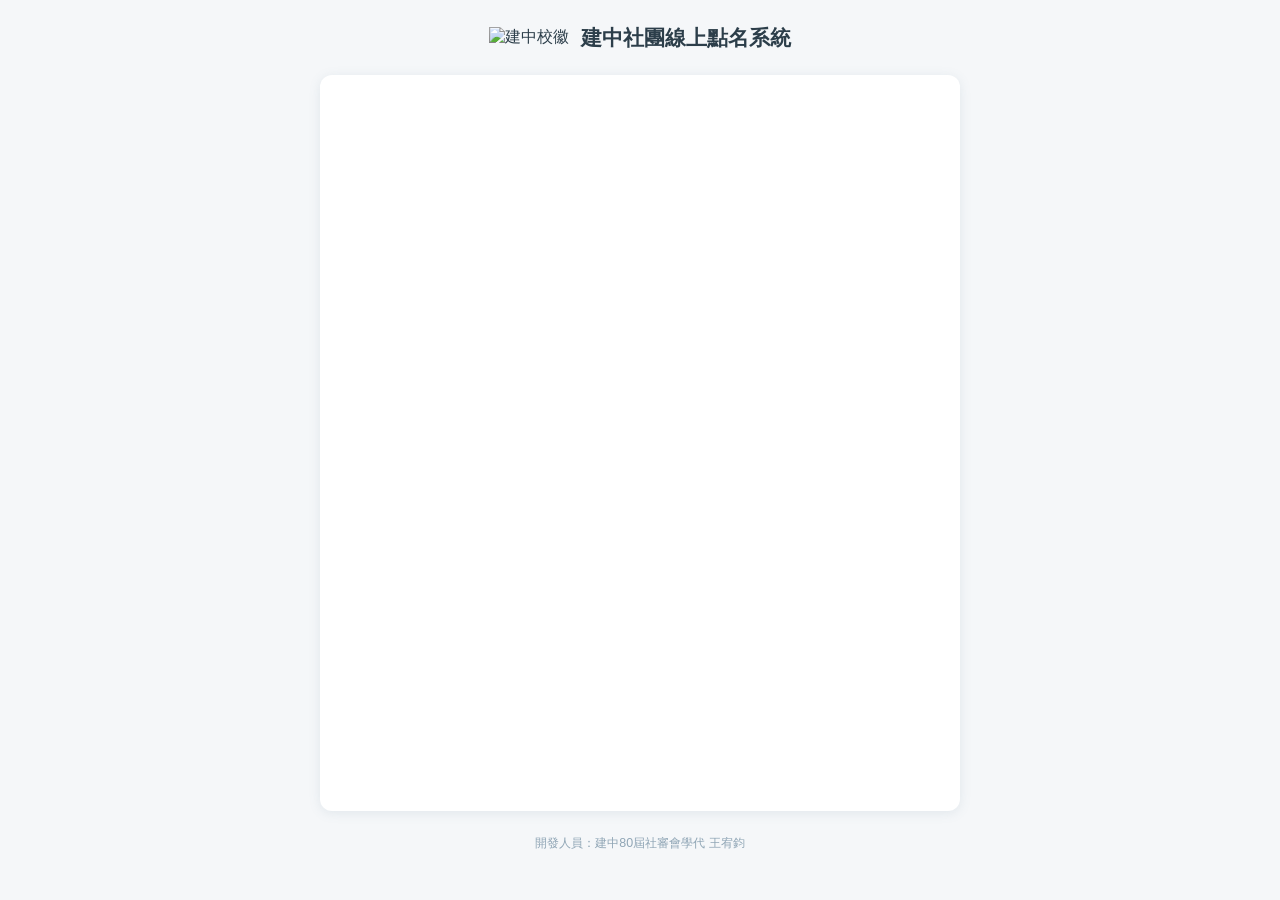
==== public/index.html @ 9423d587 "Fix HTML encoding issues in index.html" ====
<!DOCTYPE html>
<html lang="zh-TW">

<!-- 
沒事拜託不要亂玩我程式，你要玩我可以開一個全新的系統給你玩拜託不要搞算我求你
我真的用了很久拜託別玩，會造成學校和我很大的麻煩。

建中80屆學生社團審議委員會班聯會學生代表王宥鈞
電子郵件: dontplaymyrollcallsystemplease@duck.com
-->

<head>

  <!-- 網頁建置、預覽 -->
  <meta charset="UTF-8">
  <meta name="viewport" content="width=device-width, initial-scale=1.0">
  <title>建中社團線上點名系統</title>
  <link rel="icon" href="https://raw.githubusercontent.com/ckclubrollcall/-/refs/heads/main/images/%E7%A4%BE.png">
  <meta property="og:title" content="建中社團線上點名系統">
  <meta property="og:description" content="請使用@gl.ck.tp.edu.tw帳號填寫">
  <meta property="og:image"
    content="https://raw.githubusercontent.com/ckclubrollcall/-/refs/heads/main/images/%E9%A0%90%E8%A6%BD.png">
  <meta property="og:type" content="website">
  <meta http-equiv="Content-Security-Policy" content="default-src 'self';
    script-src 'self' 'unsafe-inline' https://accounts.google.com https://apis.google.com;
    style-src 'self' 'unsafe-inline';
    img-src 'self' https://raw.githubusercontent.com https://*.googleusercontent.com data:;
    connect-src https://script.google.com https://accounts.google.com https://script.googleusercontent.com/;
    frame-src https://accounts.google.com;">
  
  
    <!-- CSS -->
  <link rel="stylesheet" href="style.css">

</head>

<body>

  <header onclick="goHome()" style="cursor:pointer;">
    <div class="logo">
      <img src="https://raw.githubusercontent.com/ckclubrollcall/-/refs/heads/main/images/%E6%A0%A1%E5%BE%BD.png"
        style="width:38px;height:38px;object-fit:contain;" alt="建中校徽">
    </div>
    <div>
      <h1>建中社團線上點名系統</h1>
    </div>
  </header>

  <div class="card">

    <!-- 身分驗證頁面 -->
    <div id="loadingArea" style="display:none;">
      <div class="spinner"></div>
      正在搜尋身分，請稍後...
    </div>

    <!-- 登入Google帳號頁面 -->
    <div id="loginArea">
      <p class="login-title">請使用學校 Google 帳號登入</p>
      <div id="g_id_signin"></div>
    </div>

    <!-- 外部帳號登入 -->
    <div id="teacherAuthArea">
      <h3>測試登入</h3>
      <p>您的帳號不在學生名單中，請使用學校 Google帳號登入。</p>
      <p>若欲測試本系統，請聯絡管理員協助建立測試用帳號與密碼。</p>
      <div class="form-group">
        <label>Email</label>
        <input type="text" id="teacherEmail" placeholder="請輸入電子郵件" maxlength="100" autocomplete="email">
      </div>
      <div class="form-group">
        <label>密碼</label>
        <input type="password" id="teacherPassword" placeholder="請輸入測試密碼" maxlength="100" autocomplete="current-password">
      </div>
      <div class="form-group">
        <label>社團</label>
        <input type="text" id="testClub" placeholder="需與現有社團名稱完全一致" maxlength="30">
      </div>
      <div class="form-group">
        <label>身分</label>
        <select id="testIdentity">
          <option value="幹部">幹部</option>
          <option value="社員">社員</option>
        </select>
      </div>
      <button class="btn btn-primary" onclick="submitTeacherAuth()" id="teacherAuthBtn" style="margin-top:8px;">登入</button>
    </div>
    
    <div id="menuArea" style="display:none;">
      <div class="menu-btn-row">
        <button class="btn btn-menu-green" id="btnNewForm" onclick="showNewForm()">
          <span class="menu-btn-title">開始點名</span>
          <span class="menu-btn-desc">建立並填寫今日的社課點名表單</span>
        </button>
        <button class="btn btn-menu-blue" onclick="showRecords()">
          <span class="menu-btn-title">查詢紀錄</span>
          <span class="menu-btn-desc">查看或修改過往的歷史點名資料</span>
        </button>
      </div>
      <p style="text-align:center;margin-top:14px;">
        <a href="#" id="menuFooterLink" onclick="switchAccount(); return false;"
          style="font-size:.78rem;color:var(--gray-500);text-decoration:underline;">
          切換帳號／登出
        </a>
      </p>
    </div>

    <!-- 點名表單 -->
    <div id="formArea">
      <input type="hidden" id="club">
      <input type="hidden" id="fillerName">
      <input type="hidden" id="fillerInfo">

      <!-- 社團 -->
      <div class="form-group">
        <label>社團</label>
        <input type="text" id="identityClubName" readonly>
      </div>

      <!-- 社課日期 -->
      <div class="form-group">
        <label>社課日期</label>
        <input type="date" id="date" onchange="saveDraft()">
      </div>

      <!-- 填寫人 -->
      <div class="form-group">
        <label>填寫人</label>
        <input type="text" id="identityWriter" readonly>
      </div>

      <hr class="divider">

      <!-- 社課內容 -->
      <div class="form-group">
        <label>社課內容簡述</label>
        <textarea id="desc" placeholder="請簡述今日社課內容…" maxlength="200"
          oninput="updateCharCounter(this, 'descCounter', 200); saveDraft()"></textarea>
        <div class="char-counter" id="descCounter">0 / 200</div>
      </div>

      <!-- 指導老師出席 -->
      <div class="form-group">
        <label>指導老師是否出席</label>
        <select id="teacherPresent" onchange="toggleSubTeacher(); saveDraft()">
          <option value="是">是</option>
          <option value="否">否</option>
        </select>
      </div>

      <!-- 代課老師（老師未出席時顯示） -->
      <div class="form-group" id="subTeacherGroup" style="display:none;">
        <label>代課老師姓名</label>
        <span class="hint">若無代課老師請保留「無」</span>
        <input type="text" id="subTeacher" value="無" maxlength="30" onchange="saveDraft()">
      </div>

      <!-- 老師簽名 -->
      <div class="form-group">
        <label>老師簽名</label>
        <button id="sigOpenBtn" type="button" onclick="openSigModal()">點擊開啟簽名板</button>
        <div id="sigStatus">✅ 已完成簽名</div>
      </div>

      <!-- 簽名 Modal -->
      <div id="sigModal" class="modal-overlay">
        <div class="modal-content">
          <h3>老師請在此簽名</h3>
          <canvas id="sigCanvas"></canvas>
          <div class="btn-group">
            <button class="btn btn-red" type="button" onclick="clearCanvas()">清除重簽</button>
            <button class="btn btn-green" type="button" onclick="closeSigModal()">確認並關閉</button>
          </div>
        </div>
      </div>

      <hr class="divider">

      <!-- 點名區 -->
      <div class="form-group">
        <label>點名區 <span id="attendCount" style="font-weight:400;color:var(--gray-500);font-size:.85rem;"></span></label>
        <div id="studentList" style="text-align:left;padding:24px;color:var(--gray-500);">
          <div class="spinner" style="margin:0 auto 10px;"></div>載入名單中…
        </div>
      </div>

      <!-- 送出 -->
      <button class="btn btn-submit" id="submitBtn" onclick="submitForm()">確認送出</button>
      <p style="text-align:center;margin-top:10px;">
        <a href="#" id="formFooterLink" onclick="backFromForm(); return false;"
          style="font-size:.78rem;color:var(--gray-500);text-decoration:underline;">
          返回
        </a>
      </p>
    </div>

    <!-- 查看點名紀錄 -->
    <div id="recordsArea" style="display:none;">
      <div id="recordsLoading" style="text-align:center;padding:32px 0;color:var(--gray-500);">
        <div class="spinner"></div>
        載入點名紀錄中…
      </div>
      <div id="recordsList"></div>
      <div id="recordDetailArea" style="display:none;"></div>

      <p style="text-align:center;margin-top:14px;display:none;" id="recordsBackLink">
        <a href="#" onclick="backToMenu(); return false;"
          style="font-size:.78rem;color:var(--gray-500);text-decoration:underline;">
          返回
        </a>
      </p>
    </div>
  </div>
  <footer>開發人員：建中80屆社審會學代 王宥鈞</footer>

  <!-- 拜託別亂玩 -->
  <!-- 拜託別亂玩 -->
  <!-- 拜託別亂玩 -->
  <!-- 拜託別亂玩 -->
  <!-- 拜託別亂玩 -->
  <!-- 拜託別亂玩 -->
  <!-- 拜託別亂玩 -->
  <!-- 拜託別亂玩 -->
  <!-- 拜託別亂玩 -->
  <!-- 拜託別亂玩 -->
  <!-- 拜託別亂玩 -->
  <!-- 拜託別亂玩 -->
  <!-- 拜託別亂玩 -->
  <!-- 拜託別亂玩 -->
  <!-- 拜託別亂玩 -->
  <!-- 拜託別亂玩 -->
  <!-- 拜託別亂玩 -->
  <!-- 拜託別亂玩 -->
  <!-- 拜託別亂玩 -->
  <!-- 拜託別亂玩 -->
  <!-- 拜託別亂玩 -->
  <!-- 拜託別亂玩 -->
  <!-- 拜託別亂玩 -->
  <!-- 拜託別亂玩 -->
  <!-- 拜託別亂玩 -->
  <!-- 拜託別亂玩 -->
  <!-- 拜託別亂玩 -->
  <!-- 拜託別亂玩 -->
  <!-- 拜託別亂玩 -->
  <!-- 拜託別亂玩 -->
  <!-- 拜託別亂玩 -->
  <!-- 拜託別亂玩 -->
  <!-- 拜託別亂玩 -->
  <!-- 拜託別亂玩 -->
  <!-- 拜託別亂玩 -->
  <!-- 拜託別亂玩 -->
  <!-- 拜託別亂玩 -->
    
  <script src="app.js"></script>
  
  <script src="https://accounts.google.com/gsi/client" async defer onload="initGoogleSignIn()"></script>
</body>

</html>
---- public/style.css ----
*,
*::before,
*::after {
    box-sizing: border-box;
    margin: 0;
    padding: 0;
}

:root {
    --green: #7a9eb5;
    --green-lt: #edf2f6;
    --blue: #5b7e96;
    --blue-lt: #e8eff4;
    --red: #b07a7a;
    --red-lt: #f5eded;
    --gray-50: #f5f7f9;
    --gray-100: #eaeff3;
    --gray-300: #c8d4dc;
    --gray-500: #8fa5b5;
    --gray-700: #5c7285;
    --gray-900: #2c3e4a;
    --radius: 8px;
    --shadow: 0 2px 12px rgba(91, 126, 150, .13);
}

body {
    font-family: 'Noto Sans TC', 'PingFang TC', 'Microsoft JhengHei', sans-serif;
    background: var(--gray-50);
    color: var(--gray-900);
    min-height: 100dvh;
    display: flex;
    flex-direction: column;
    align-items: center;
    padding: 24px 16px 48px;
}

/* 標題樣式 */
header {
    width: 100%;
    max-width: 640px;
    display: flex;
    align-items: center;
    gap: 12px;
    margin-bottom: 24px;
    justify-content: center;
}

header h1 {
    font-size: 1.3rem;
    font-weight: 700;
    color: var(--gray-900);
    line-height: 1.3;
}

header p {
    font-size: .8rem;
    color: var(--gray-500);
    margin-top: 2px;
}

/* 題目樣式 */
.card {
    background: #fff;
    border-radius: 12px;
    box-shadow: var(--shadow);
    padding: 28px 24px;
    width: 100%;
    max-width: 640px;

    flex: 1;
    display: flex;
    flex-direction: column;
    justify-content: center;
}

/* 身分驗證頁面 */
#loadingArea {
    text-align: center;
    padding: 48px 0;
    color: var(--gray-500);
    font-size: 1rem;
}

.spinner {
    width: 36px;
    height: 36px;
    border: 3px solid var(--gray-300);
    border-top-color: var(--green);
    border-radius: 50%;
    animation: spin .8s linear infinite;
    margin: 0 auto 14px;
}

@keyframes spin {
    to {
    transform: rotate(360deg);
    }
}

/* Google登入按鈕 */
#loginArea {
    display: none;
    text-align: center;
    padding: 32px 0 16px;
}

#loginArea .login-title {
    font-size: 1.1rem;
    font-weight: 600;
    margin-bottom: 6px;
}

#loginArea .login-sub {
    font-size: .85rem;
    color: var(--gray-500);
    margin-bottom: 24px;
}

#g_id_signin {
    display: inline-block;
}

/* 外部登入頁面 */
#teacherAuthArea {
    display: none;
    border: 2px dashed var(--blue);
    border-radius: var(--radius);
    padding: 20px;
    margin-top: 16px;
    background: var(--blue-lt);
}

#teacherAuthArea h3 {
    color: var(--blue);
    font-size: 1rem;
    margin-bottom: 8px;
}

#teacherAuthArea p {
    font-size: .85rem;
    color: var(--gray-700);
    margin-bottom: 16px;
}

/* 表單頁面 */
#formArea {
    display: none;
}

.form-group {
    margin-bottom: 20px;
}

.form-group label {
    display: block;
    font-weight: 600;
    font-size: .9rem;
    color: var(--gray-700);
    margin-bottom: 6px;
}

.form-group .hint {
    font-size: .78rem;
    color: var(--gray-500);
    margin-bottom: 5px;
}

input[type="text"],
input[type="password"],
input[type="date"],
select,
textarea {
    width: 100%;
    padding: 10px 12px;
    border: 1.5px solid var(--gray-300);
    border-radius: var(--radius);
    font-size: .95rem;
    font-family: inherit;
    color: var(--gray-900);
    background: #fff;
    transition: border-color .2s;
    appearance: auto;
}

input:focus,
select:focus,
textarea:focus {
    outline: none;
    border-color: var(--green);
    box-shadow: 0 0 0 3px rgba(26, 127, 75, .15);
}

input[readonly],
input[disabled] {
    background: var(--gray-100);
    color: var(--gray-700);
    cursor: not-allowed;
    border-color: var(--gray-300);
}

textarea {
    height: 88px;
    resize: vertical;
}

/* 點名表 */
#studentList {
    border: 1.5px solid var(--gray-300);
    border-radius: var(--radius);
    max-height: 380px;
    overflow-y: auto;
    background: #fff;
}

.student-item {
    display: flex;
    align-items: center;
    padding: 11px 14px;
    border-bottom: 1px dashed var(--gray-300);
    font-size: .95rem;
    cursor: pointer;
    transition: background .2s, color .2s;
    background: var(--red-lt);
    color: var(--red);
}

.student-item:last-child {
    border-bottom: none;
}

.student-item.present {
    background: var(--green-lt);
    color: var(--green);
}

.student-item input[type="checkbox"] {
    width: 18px;
    height: 18px;
    margin-right: 12px;
    accent-color: var(--green);
    cursor: pointer;
    flex-shrink: 0;
}

.student-item label {
    cursor: pointer;
    flex: 1;
}

/* 點擊簽名 */
#sigOpenBtn {
    background: var(--gray-100);
    border: 1.5px solid var(--gray-300);
    color: var(--gray-700);
    border-radius: var(--radius);
    padding: 10px;
    font-size: .95rem;
    font-weight: 600;
    width: 100%;
    cursor: pointer;
    transition: background .2s;
}

#sigOpenBtn:hover {
    background: var(--gray-300);
}

#sigStatus {
    display: none;
    color: var(--green);
    font-weight: 600;
    font-size: .9rem;
    text-align: center;
    margin-top: 10px;
}

/* 簽名面板 */
.modal-overlay {
    display: none;
    position: fixed;
    inset: 0;
    background: rgba(0, 0, 0, .55);
    z-index: 999;
    justify-content: center;
    align-items: center;
    padding: 16px;
}

.modal-overlay.open {
    display: flex;
}

.modal-content {
    background: #fff;
    border-radius: 14px;
    padding: 24px 20px 20px;
    width: 100%;
    max-width: 520px;
    box-shadow: 0 8px 32px rgba(0, 0, 0, .18);
}

.modal-content h3 {
    font-size: 1.05rem;
    text-align: center;
    margin-bottom: 14px;
    color: var(--gray-900);
}

#sigCanvas {
    width: 100%;
    height: 260px;
    border: 1.5px solid var(--gray-300);
    border-radius: var(--radius);
    background: #fff;
    cursor: crosshair;
    touch-action: none;
    display: block;
}

.btn-group {
    display: flex;
    gap: 10px;
    margin-top: 14px;
}

.btn-group button {
    flex: 1;
}

/* 按鈕 */
.btn {
    display: block;
    width: 100%;
    padding: 13px;
    border: none;
    border-radius: var(--radius);
    font-size: 1rem;
    font-weight: 700;
    cursor: pointer;
    transition: opacity .2s, transform .1s;
    font-family: inherit;
}

.btn:active {
    transform: scale(.98);
}

.btn:disabled {
    opacity: .55;
    cursor: not-allowed;
}

.btn-primary {
    background: var(--blue);
    color: #fff;
}

.btn-green {
    background: var(--green);
    color: #fff;
}

.btn-red {
    background: var(--red);
    color: #fff;
}

.btn-gray {
    background: var(--gray-500);
    color: #fff;
}

.btn-submit {
    background: var(--blue);
    color: #fff;
    margin-top: 6px;
    font-size: 1.05rem;
}

/* 分隔線 */
.divider {
    border: none;
    border-top: 1px solid var(--gray-300);
    margin: 20px 0;
}

/* 開發人員 */
footer {
    margin-top: 24px;
    font-size: .78rem;
    color: var(--gray-500);
    text-align: center;
}

/* 記錄列表 */
.record-item {
    padding: 12px 14px;
    border-radius: var(--radius);
    border: 1.5px solid var(--gray-100);
    background: var(--gray-50);
    margin-bottom: 8px;
    font-size: .93rem;
    color: var(--gray-900);
    cursor: pointer;
    transition: background .15s, border-color .15s;
    display: flex;
    align-items: center;
    gap: 8px;
}

.record-item::before {
    content: '📋';
    font-size: .9rem;
    flex-shrink: 0;
}

.record-item:hover {
    background: var(--blue-lt);
    border-color: var(--blue);
}

#recordDetailArea {
    font-size: .93rem;
}

/* 主選單滿版與彈性佈局（最終隱藏安全版） */
/* 主選單滿版與彈性佈局（最終隱藏安全版） */
#menuArea {
    display: none; /* 預設徹底隱藏 */
    flex: 1;       /* 顯示時自動撐滿 card 剩餘的高度 */
    width: 100%;
    flex-direction: column;
}

/* 主選單左右按鈕外層容器 */
.menu-btn-row {
    display: flex;
    flex-direction: column;
    gap: 16px; 
    flex: 1;       /* 讓外層容器自動吞下所有剩餘的彈性空間 */
    margin-top: 0; 
}

/* 開始點名按鈕（綠色系淡化虛線框） */
.btn-menu-green {
    background: rgba(128, 161, 144, 0.08); 
    color: #4e6659;                        
    border: 2px dashed #80a190;             
    box-shadow: none;
    flex: 1;                               /* 兩個按鈕平分高度 */
    padding: 16px;
    display: flex;
    flex-direction: column;
    align-items: center;
    justify-content: center;
    gap: 8px;
    border-radius: 12px;
    line-height: 1.4;
    cursor: pointer;
    font-family: inherit;
    transition: background-color 0.2s, transform 0.1s;
}

/* 查詢紀錄按鈕（藍色系淡化虛線框） */
.btn-menu-blue {
    background: rgba(123, 139, 172, 0.08); 
    color: #4b5873;                        
    border: 2px dashed #7b8bac;             
    box-shadow: none;
    flex: 1;                               /* 兩個按鈕平分高度 */
    padding: 16px;
    display: flex;
    flex-direction: column;
    align-items: center;
    justify-content: center;
    gap: 8px;
    border-radius: 12px;
    line-height: 1.4;
    cursor: pointer;
    font-family: inherit;
    transition: background-color 0.2s, transform 0.1s;
}

/* 滑鼠懸停與點擊效果 */
.btn-menu-green:hover { background: rgba(128, 161, 144, 0.15); }
.btn-menu-blue:hover { background: rgba(123, 139, 172, 0.15); }

.btn-menu-green:active, .btn-menu-blue:active {
    transform: scale(0.99); 
}

/* 當非幹部登入隱藏點名按鈕時，讓查詢紀錄單獨撐滿 100% 高度 */
.btn-menu-green[style*="none"] + .btn-menu-blue {
    height: 100%;
}

/* 按鈕標題字體 */
.menu-btn-title {
    font-size: 1.3rem;
    font-weight: 700;
    line-height: 1;
}

/* 按鈕備註字體 */
.menu-btn-desc {
    font-size: 0.85rem;
    color: var(--gray-700);
    font-weight: 400;
}

/* 點名詳細資訊卡 */
.detail-card {
    background: #fff;
    border-radius: var(--radius);
    border: 1.5px solid var(--gray-100);
    overflow: hidden;
    margin-bottom: 4px;
}

.detail-row {
    display: flex;
    padding: 10px 14px;
    border-bottom: 1px solid var(--gray-100);
    font-size: .92rem;
    gap: 10px;
    align-items: flex-start;
}

.detail-row:last-child { border-bottom: none; }

.detail-label {
    color: var(--gray-500);
    font-size: .82rem;
    font-weight: 600;
    min-width: 72px;
    padding-top: 1px;
    flex-shrink: 0;
}

.detail-row-absent {
    flex-direction: column;
    gap: 6px;
}

.absent-box {
    white-space: pre-wrap;
    background: #fff;
    border: 1.5px dashed var(--gray-300);
    border-radius: var(--radius);
    padding: 10px 12px;
    font-size: .9rem;
    color: var(--gray-700);
    line-height: 1.7;
}

.char-counter {
    font-size: .75rem;
    color: var(--gray-500);
    text-align: right;
    margin-top: 3px;
}

.char-counter.warn {
    color: var(--red);
    font-weight: 600;
}
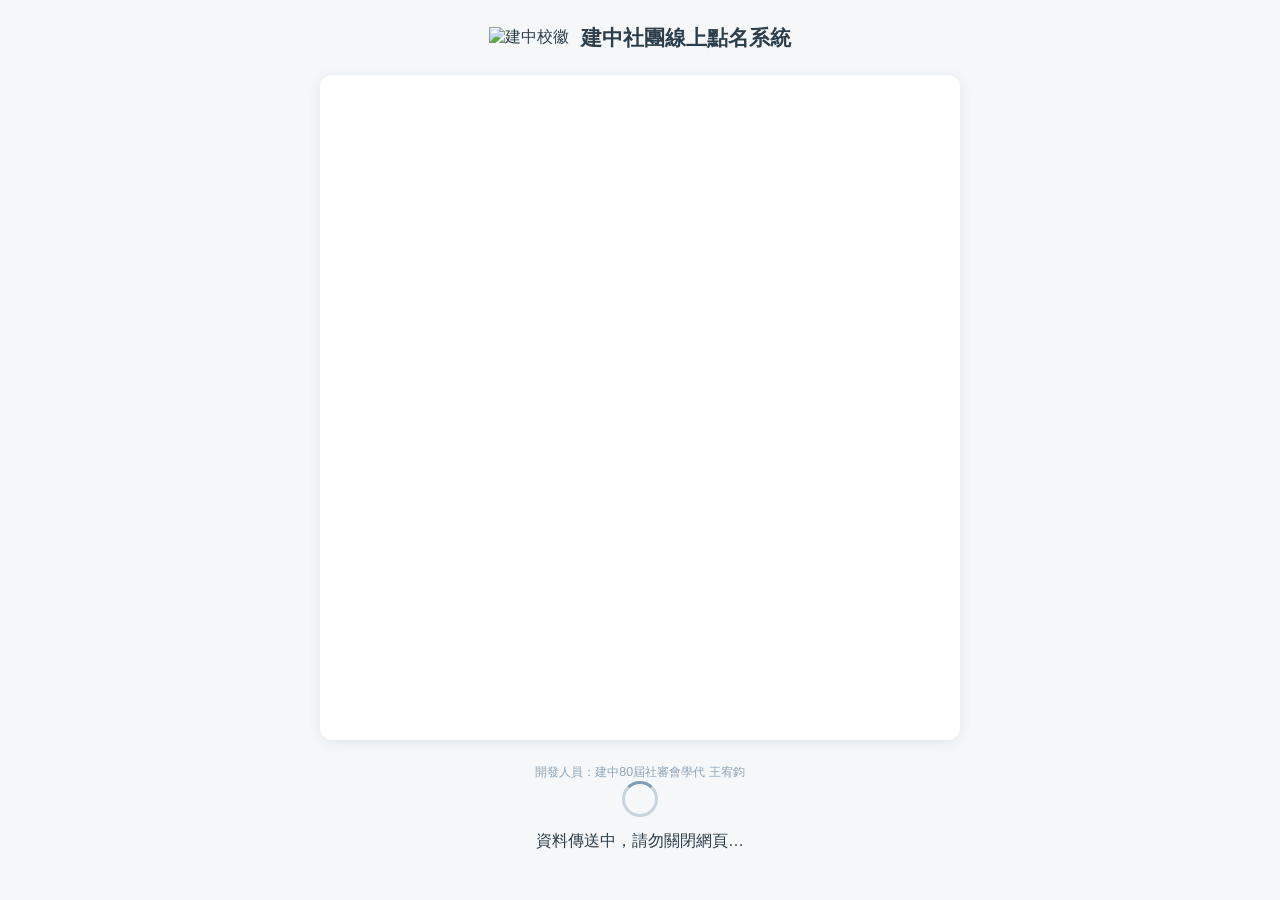
==== commit aa2e82df: "Restore original content of index.html" ====
--- a/public/index.html
+++ b/public/index.html
@@ -22,11 +22,14 @@
     content="https://raw.githubusercontent.com/ckclubrollcall/-/refs/heads/main/images/%E9%A0%90%E8%A6%BD.png">
   <meta property="og:type" content="website">
   <meta http-equiv="Content-Security-Policy" content="default-src 'self';
-    script-src 'self' 'unsafe-inline' https://accounts.google.com https://apis.google.com;
-    style-src 'self' 'unsafe-inline';
+    script-src 'self' https://accounts.google.com https://apis.google.com;
+    style-src 'self' 'unsafe-inline' https://accounts.google.com;
     img-src 'self' https://raw.githubusercontent.com https://*.googleusercontent.com data:;
     connect-src https://script.google.com https://accounts.google.com https://script.googleusercontent.com/;
-    frame-src https://accounts.google.com;">
+    frame-src https://accounts.google.com;
+    base-uri 'self';
+    object-src 'none';
+    form-action 'self';">
   
   
     <!-- CSS -->
@@ -36,7 +39,7 @@
 
 <body>
 
-  <header onclick="goHome()" style="cursor:pointer;">
+  <header id="siteHeader" style="cursor:pointer;">
     <div class="logo">
       <img src="https://raw.githubusercontent.com/ckclubrollcall/-/refs/heads/main/images/%E6%A0%A1%E5%BE%BD.png"
         style="width:38px;height:38px;object-fit:contain;" alt="建中校徽">
@@ -51,7 +54,7 @@
     <!-- 身分驗證頁面 -->
     <div id="loadingArea" style="display:none;">
       <div class="spinner"></div>
-      正在搜尋身分，請稍後...
+      驗證中...
     </div>
 
     <!-- 登入Google帳號頁面 -->
@@ -84,22 +87,22 @@
           <option value="社員">社員</option>
         </select>
       </div>
-      <button class="btn btn-primary" onclick="submitTeacherAuth()" id="teacherAuthBtn" style="margin-top:8px;">登入</button>
+      <button class="btn btn-primary" id="teacherAuthBtn" style="margin-top:8px;">登入</button>
     </div>
     
     <div id="menuArea" style="display:none;">
       <div class="menu-btn-row">
-        <button class="btn btn-menu-green" id="btnNewForm" onclick="showNewForm()">
+        <button class="btn btn-menu-green" id="btnNewForm">
           <span class="menu-btn-title">開始點名</span>
           <span class="menu-btn-desc">建立並填寫今日的社課點名表單</span>
         </button>
-        <button class="btn btn-menu-blue" onclick="showRecords()">
+        <button class="btn btn-menu-blue" id="btnShowRecords">
           <span class="menu-btn-title">查詢紀錄</span>
           <span class="menu-btn-desc">查看或修改過往的歷史點名資料</span>
         </button>
       </div>
       <p style="text-align:center;margin-top:14px;">
-        <a href="#" id="menuFooterLink" onclick="switchAccount(); return false;"
+        <a href="#" id="menuFooterLink"
           style="font-size:.78rem;color:var(--gray-500);text-decoration:underline;">
           切換帳號／登出
         </a>
@@ -121,7 +124,7 @@
       <!-- 社課日期 -->
       <div class="form-group">
         <label>社課日期</label>
-        <input type="date" id="date" onchange="saveDraft()">
+        <input type="date" id="date">
       </div>
 
       <!-- 填寫人 -->
@@ -135,15 +138,14 @@
       <!-- 社課內容 -->
       <div class="form-group">
         <label>社課內容簡述</label>
-        <textarea id="desc" placeholder="請簡述今日社課內容…" maxlength="200"
-          oninput="updateCharCounter(this, 'descCounter', 200); saveDraft()"></textarea>
+        <textarea id="desc" placeholder="請簡述今日社課內容…" maxlength="200"></textarea>
         <div class="char-counter" id="descCounter">0 / 200</div>
       </div>
 
       <!-- 指導老師出席 -->
       <div class="form-group">
         <label>指導老師是否出席</label>
-        <select id="teacherPresent" onchange="toggleSubTeacher(); saveDraft()">
+        <select id="teacherPresent">
           <option value="是">是</option>
           <option value="否">否</option>
         </select>
@@ -153,14 +155,14 @@
       <div class="form-group" id="subTeacherGroup" style="display:none;">
         <label>代課老師姓名</label>
         <span class="hint">若無代課老師請保留「無」</span>
-        <input type="text" id="subTeacher" value="無" maxlength="30" onchange="saveDraft()">
+        <input type="text" id="subTeacher" value="無" maxlength="30">
       </div>
 
       <!-- 老師簽名 -->
       <div class="form-group">
         <label>老師簽名</label>
-        <button id="sigOpenBtn" type="button" onclick="openSigModal()">點擊開啟簽名板</button>
-        <div id="sigStatus">✅ 已完成簽名</div>
+        <button id="sigOpenBtn" type="button">點擊開啟簽名板</button>
+        <div id="sigStatus">尚未簽名</div>
       </div>
 
       <!-- 簽名 Modal -->
@@ -169,8 +171,8 @@
           <h3>老師請在此簽名</h3>
           <canvas id="sigCanvas"></canvas>
           <div class="btn-group">
-            <button class="btn btn-red" type="button" onclick="clearCanvas()">清除重簽</button>
-            <button class="btn btn-green" type="button" onclick="closeSigModal()">確認並關閉</button>
+            <button class="btn btn-red" id="sigClearBtn" type="button">清除重簽</button>
+            <button class="btn btn-green" id="sigCloseBtn" type="button">確認並關閉</button>
           </div>
         </div>
       </div>
@@ -181,14 +183,14 @@
       <div class="form-group">
         <label>點名區 <span id="attendCount" style="font-weight:400;color:var(--gray-500);font-size:.85rem;"></span></label>
         <div id="studentList" style="text-align:left;padding:24px;color:var(--gray-500);">
-          <div class="spinner" style="margin:0 auto 10px;"></div>載入名單中…
+          <div class="spinner" style="margin:0 auto 10px;"></div>載入中…
         </div>
       </div>
 
       <!-- 送出 -->
-      <button class="btn btn-submit" id="submitBtn" onclick="submitForm()">確認送出</button>
+      <button class="btn btn-submit" id="submitBtn">確認送出</button>
       <p style="text-align:center;margin-top:10px;">
-        <a href="#" id="formFooterLink" onclick="backFromForm(); return false;"
+        <a href="#" id="formFooterLink"
           style="font-size:.78rem;color:var(--gray-500);text-decoration:underline;">
           返回
         </a>
@@ -199,13 +201,13 @@
     <div id="recordsArea" style="display:none;">
       <div id="recordsLoading" style="text-align:center;padding:32px 0;color:var(--gray-500);">
         <div class="spinner"></div>
-        載入點名紀錄中…
+        載入中…
       </div>
       <div id="recordsList"></div>
       <div id="recordDetailArea" style="display:none;"></div>
 
       <p style="text-align:center;margin-top:14px;display:none;" id="recordsBackLink">
-        <a href="#" onclick="backToMenu(); return false;"
+        <a href="#" id="recordsBackAnchor"
           style="font-size:.78rem;color:var(--gray-500);text-decoration:underline;">
           返回
         </a>
@@ -213,48 +215,30 @@
     </div>
   </div>
   <footer>開發人員：建中80屆社審會學代 王宥鈞</footer>
-
-  <!-- 拜託別亂玩 -->
-  <!-- 拜託別亂玩 -->
-  <!-- 拜託別亂玩 -->
-  <!-- 拜託別亂玩 -->
-  <!-- 拜託別亂玩 -->
-  <!-- 拜託別亂玩 -->
-  <!-- 拜託別亂玩 -->
-  <!-- 拜託別亂玩 -->
-  <!-- 拜託別亂玩 -->
-  <!-- 拜託別亂玩 -->
-  <!-- 拜託別亂玩 -->
-  <!-- 拜託別亂玩 -->
-  <!-- 拜託別亂玩 -->
-  <!-- 拜託別亂玩 -->
-  <!-- 拜託別亂玩 -->
-  <!-- 拜託別亂玩 -->
-  <!-- 拜託別亂玩 -->
-  <!-- 拜託別亂玩 -->
-  <!-- 拜託別亂玩 -->
-  <!-- 拜託別亂玩 -->
-  <!-- 拜託別亂玩 -->
-  <!-- 拜託別亂玩 -->
-  <!-- 拜託別亂玩 -->
-  <!-- 拜託別亂玩 -->
-  <!-- 拜託別亂玩 -->
-  <!-- 拜託別亂玩 -->
-  <!-- 拜託別亂玩 -->
-  <!-- 拜託別亂玩 -->
-  <!-- 拜託別亂玩 -->
-  <!-- 拜託別亂玩 -->
-  <!-- 拜託別亂玩 -->
-  <!-- 拜託別亂玩 -->
-  <!-- 拜託別亂玩 -->
-  <!-- 拜託別亂玩 -->
-  <!-- 拜託別亂玩 -->
-  <!-- 拜託別亂玩 -->
-  <!-- 拜託別亂玩 -->
     
+  <!-- 送出中遮罩層，防止重複點擊與誤觸 -->
+  <div id="submitOverlay" class="submit-overlay">
+    <div class="submit-overlay-box">
+      <div class="spinner"></div>
+      <p id="submitOverlayText">資料傳送中，請勿關閉網頁…</p>
+    </div>
+  </div>
+
+  <!-- 自訂彈出式視窗 Dialog Modal -->
+  <div id="customDialog" class="modal-overlay">
+    <div class="modal-content" style="max-width: 400px; text-align: center;">
+      <h3 id="customDialogTitle" style="font-size: 1.15rem; margin-bottom: 12px; font-weight: 700;">提示</h3>
+      <p id="customDialogMessage" style="font-size: 0.95rem; color: var(--gray-700); margin-bottom: 20px; line-height: 1.5; white-space: pre-line;"></p>
+      <div class="btn-group" id="customDialogBtnGroup">
+        <button class="btn btn-gray" id="customDialogCancelBtn" type="button" style="padding: 10px;">取消</button>
+        <button class="btn btn-primary" id="customDialogConfirmBtn" type="button" style="padding: 10px;">確認</button>
+      </div>
+    </div>
+  </div>
+
   <script src="app.js"></script>
   
-  <script src="https://accounts.google.com/gsi/client" async defer onload="initGoogleSignIn()"></script>
+  <script id="googleGsiScript" src="https://accounts.google.com/gsi/client" async defer></script>
 </body>
 
 </html>
--- a/public/style.css
+++ b/public/style.css
@@ -424,9 +424,8 @@
 }
 
 /* 主選單滿版與彈性佈局（最終隱藏安全版） */
-/* 主選單滿版與彈性佈局（最終隱藏安全版） */
 #menuArea {
-    display: none; /* 預設徹底隱藏 */
+    display: none; /* 預設徹底隱藏，避免閃爍 */
     flex: 1;       /* 顯示時自動撐滿 card 剩餘的高度 */
     width: 100%;
     flex-direction: column;
@@ -564,3 +563,23 @@
     color: var(--red);
     font-weight: 600;
 }
+
+/* 自訂對話框樣式 */
+#customDialog .modal-content {
+    max-width: 400px;
+    text-align: center;
+    border: 1px solid var(--gray-300);
+    box-shadow: 0 10px 25px rgba(44, 62, 74, 0.15);
+    animation: modalReveal 0.22s cubic-bezier(0.16, 1, 0.3, 1) forwards;
+}
+
+@keyframes modalReveal {
+    from {
+        opacity: 0;
+        transform: scale(0.93);
+    }
+    to {
+        opacity: 1;
+        transform: scale(1);
+    }
+}
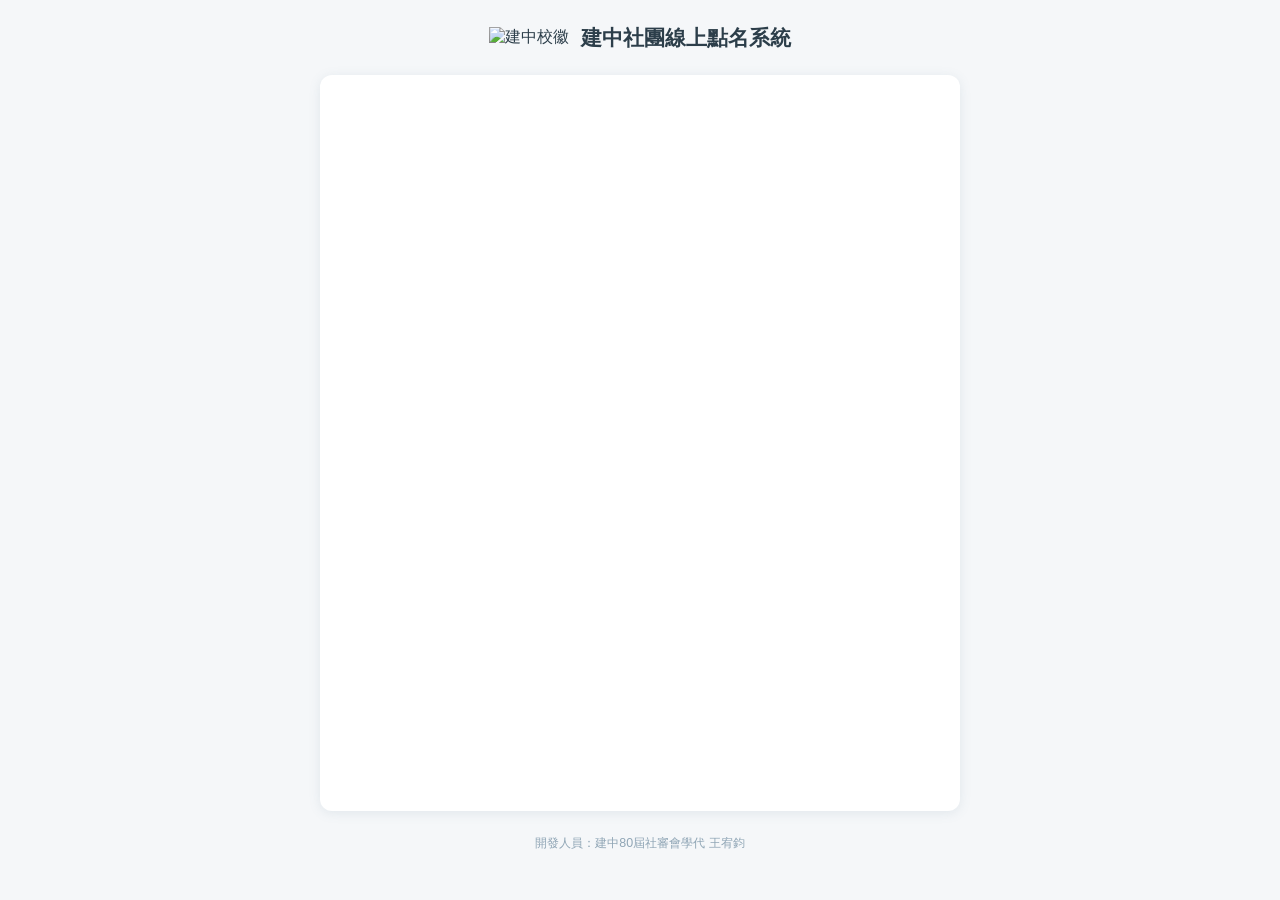
==== commit 536b1d2d: "Restore original content in index.html" ====
--- a/public/index.html
+++ b/public/index.html
@@ -93,11 +93,17 @@
     <div id="menuArea" style="display:none;">
       <div class="menu-btn-row">
         <button class="btn btn-menu-green" id="btnNewForm">
-          <span class="menu-btn-title">開始點名</span>
+          <span class="menu-btn-title" style="display: inline-flex; align-items: center; gap: 8px;">
+            <img src="https://raw.githubusercontent.com/ckclubrollcall/-/main/images/%E5%A1%AB%E5%AF%AB%E6%96%B0%E8%A1%A8%E5%96%AEicon.png" alt="開始點名" style="width: 26px; height: 26px; object-fit: contain;">
+            開始點名
+          </span>
           <span class="menu-btn-desc">建立並填寫今日的社課點名表單</span>
         </button>
         <button class="btn btn-menu-blue" id="btnShowRecords">
-          <span class="menu-btn-title">查詢紀錄</span>
+          <span class="menu-btn-title" style="display: inline-flex; align-items: center; gap: 8px;">
+            <img src="https://raw.githubusercontent.com/ckclubrollcall/-/main/images/%E6%9F%A5%E8%A9%A2%E7%B4%80%E9%8C%84icon.png" alt="查詢紀錄" style="width: 26px; height: 26px; object-fit: contain;">
+            查詢紀錄
+          </span>
           <span class="menu-btn-desc">查看或修改過往的歷史點名資料</span>
         </button>
       </div>
--- a/public/style.css
+++ b/public/style.css
@@ -564,6 +564,43 @@
     font-weight: 600;
 }
 
+/* 送出中遮罩層 */
+.submit-overlay {
+    display: none;
+    position: fixed;
+    inset: 0;
+    background: rgba(44, 62, 74, .45);
+    backdrop-filter: blur(1px);
+    z-index: 950;
+    justify-content: center;
+    align-items: center;
+    padding: 16px;
+}
+
+.submit-overlay.open {
+    display: flex;
+}
+
+.submit-overlay-box {
+    background: rgba(255, 255, 255, .96);
+    border-radius: 14px;
+    padding: 28px 32px;
+    text-align: center;
+    box-shadow: 0 8px 32px rgba(0, 0, 0, .25);
+    max-width: 320px;
+}
+
+.submit-overlay-box .spinner {
+    margin: 0 auto 14px;
+}
+
+.submit-overlay-box p {
+    font-size: .95rem;
+    font-weight: 600;
+    color: var(--gray-900);
+    line-height: 1.5;
+}
+
 /* 自訂對話框樣式 */
 #customDialog .modal-content {
     max-width: 400px;
